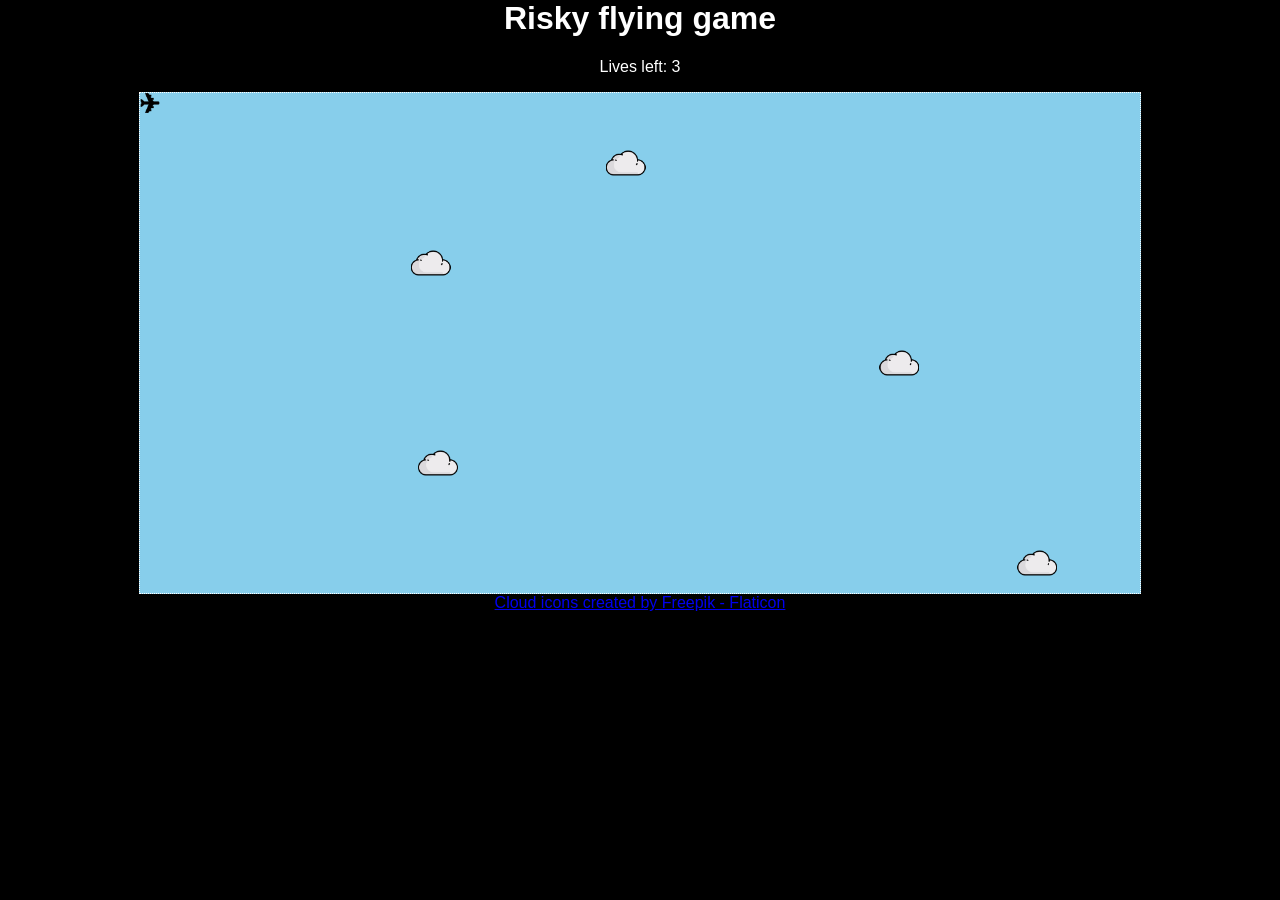
==== index.html @ ce312d9e "moved constructors into script.js because ctx couldn't be accessed outside script, due to load order" ====
<html>
<head>
    <title>Risky flying game</title>
    <link rel="stylesheet" href="frontend/style.css">
</head>

<body>

    <h1>Risky flying game</h1>
    <p id = "obstacle_counter"></p> 
    <canvas id = "game_canvas"></canvas>

    <!-- constructors need to be loaded in before being used in script.js -->
    <!-- <script src="frontend/constructors/Box.js"></script>   
    <script src="frontend/constructors/Cloud.js"></script> -->
    <script src="frontend/script.js" ></script>
    <footer>
        <a href="https://www.flaticon.com/free-icons/cloud" title="cloud icons">Cloud icons created by Freepik - Flaticon</a>
    </footer>
</body>
---- frontend/style.css ----
body {
    background-color: black;
    color: white;
    font-family: sans-serif;
    text-align: center;

    /* make game fit the screen */
    margin: 0;
    padding: 0;
}

#game_canvas {
    /* width: 1000px;
    height: 500px; */
    border: 1px dotted;
    background-color: skyblue;
}
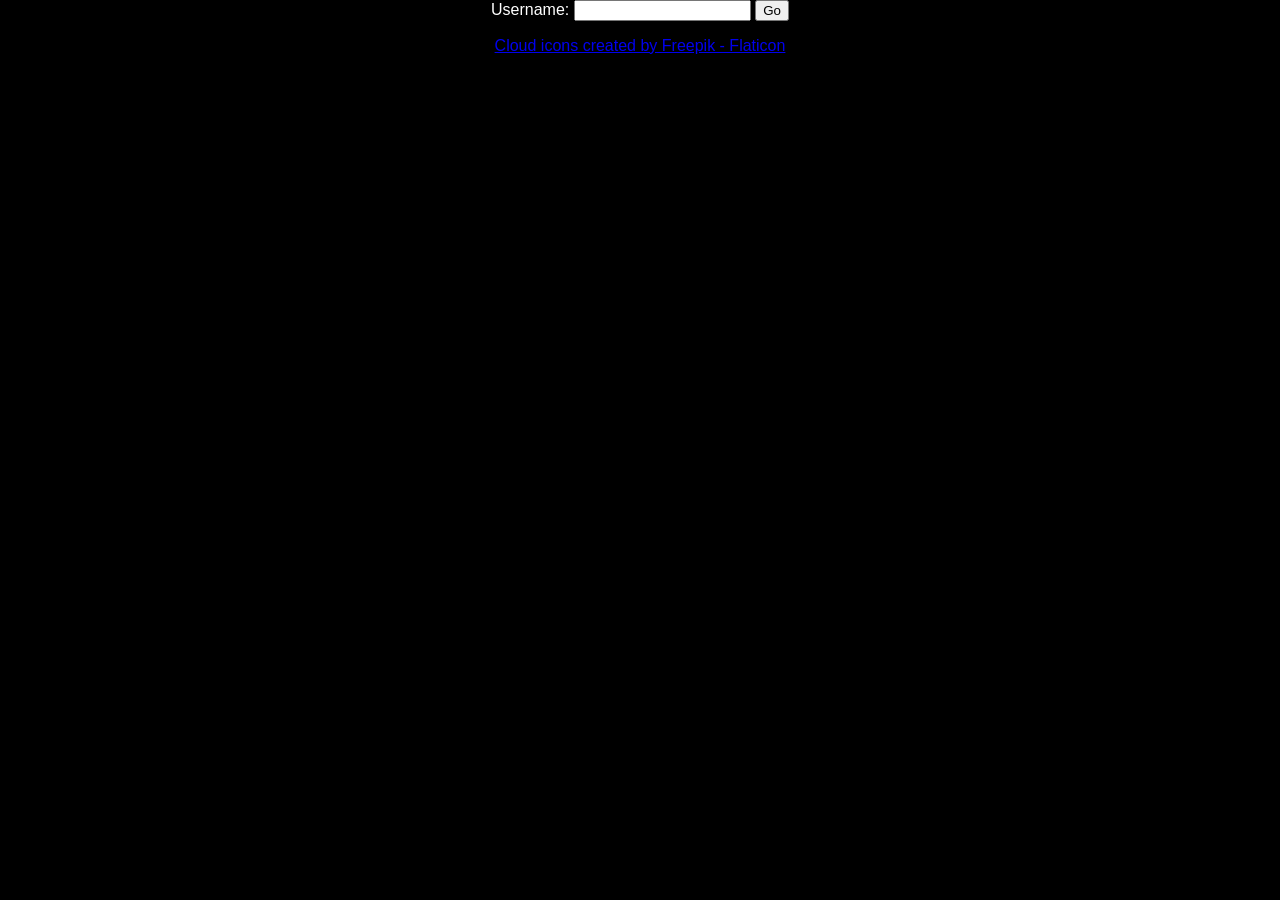
==== commit 8e0779bd: "added basic usename form" ====
--- a/index.html
+++ b/index.html
@@ -5,16 +5,19 @@
 </head>
 
 <body>
-
-    <h1>Risky flying game</h1>
-    <p id = "obstacle_counter"></p> 
+    <form id = "user-form">
+        <label for="player-username">Username:</label>
+        <input type="text" id="username" name="username" default='user name'>
+        <button type = "button" id = "startButton">Go</button>
+    </form> 
+    <div id = "title">
+        <h1 >Risky flying game</h1>
+        <h2 id = "obstacle_counter"></h2> 
+    </div>
     <canvas id = "game_canvas"></canvas>
-
-    <!-- constructors need to be loaded in before being used in script.js -->
-    <!-- <script src="frontend/constructors/Box.js"></script>   
-    <script src="frontend/constructors/Cloud.js"></script> -->
-    <script src="frontend/script.js" ></script>
     <footer>
         <a href="https://www.flaticon.com/free-icons/cloud" title="cloud icons">Cloud icons created by Freepik - Flaticon</a>
     </footer>
+    <script src="frontend/script.js" ></script>
 </body>
+</html>
--- a/frontend/style.css
+++ b/frontend/style.css
@@ -2,7 +2,9 @@
     background-color: black;
     color: white;
     font-family: sans-serif;
-    text-align: center;
+    display: flex;
+    flex-direction: column;
+    align-items: center;
 
     /* make game fit the screen */
     margin: 0;
@@ -14,4 +16,16 @@
     height: 500px; */
     border: 1px dotted;
     background-color: skyblue;
+    display: none;
+}
+
+#title {
+    position: absolute;
+    text-align: center;
+    line-height: 1;
+    display: none;
+}
+
+#user-form {
+    justify-content: center;
 }
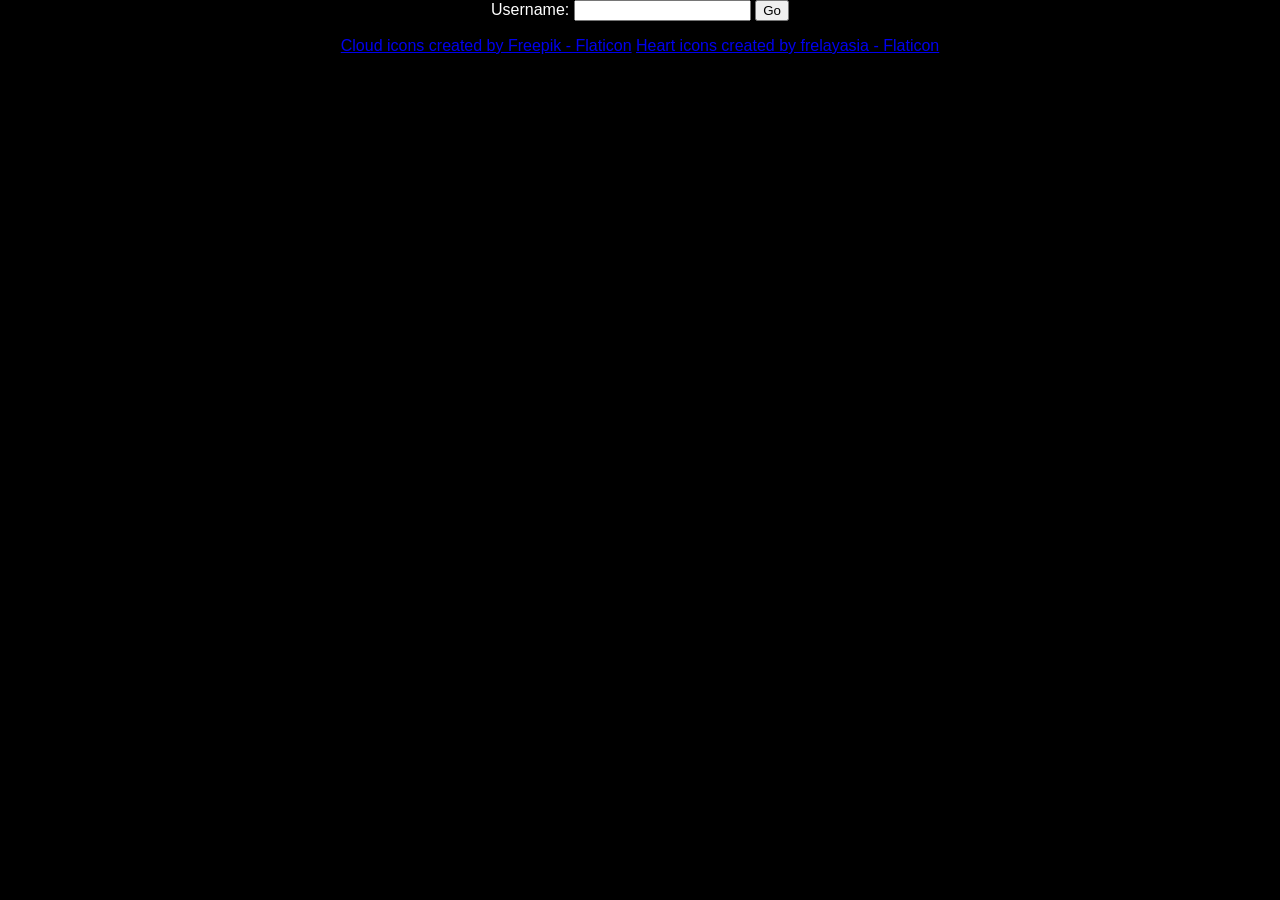
==== commit 3b60cb66: "wrote function to draw hearts (lives) left for the player in each iteration of the game loop" ====
--- a/index.html
+++ b/index.html
@@ -11,12 +11,12 @@
         <button type = "button" id = "startButton">Go</button>
     </form> 
     <div id = "title">
-        <h1 >Risky flying game</h1>
         <h2 id = "obstacle_counter"></h2> 
     </div>
     <canvas id = "game_canvas"></canvas>
     <footer>
         <a href="https://www.flaticon.com/free-icons/cloud" title="cloud icons">Cloud icons created by Freepik - Flaticon</a>
+        <a href="https://www.flaticon.com/free-icons/heart" title="heart icons">Heart icons created by frelayasia - Flaticon</a>
     </footer>
     <script src="frontend/script.js" ></script>
 </body>
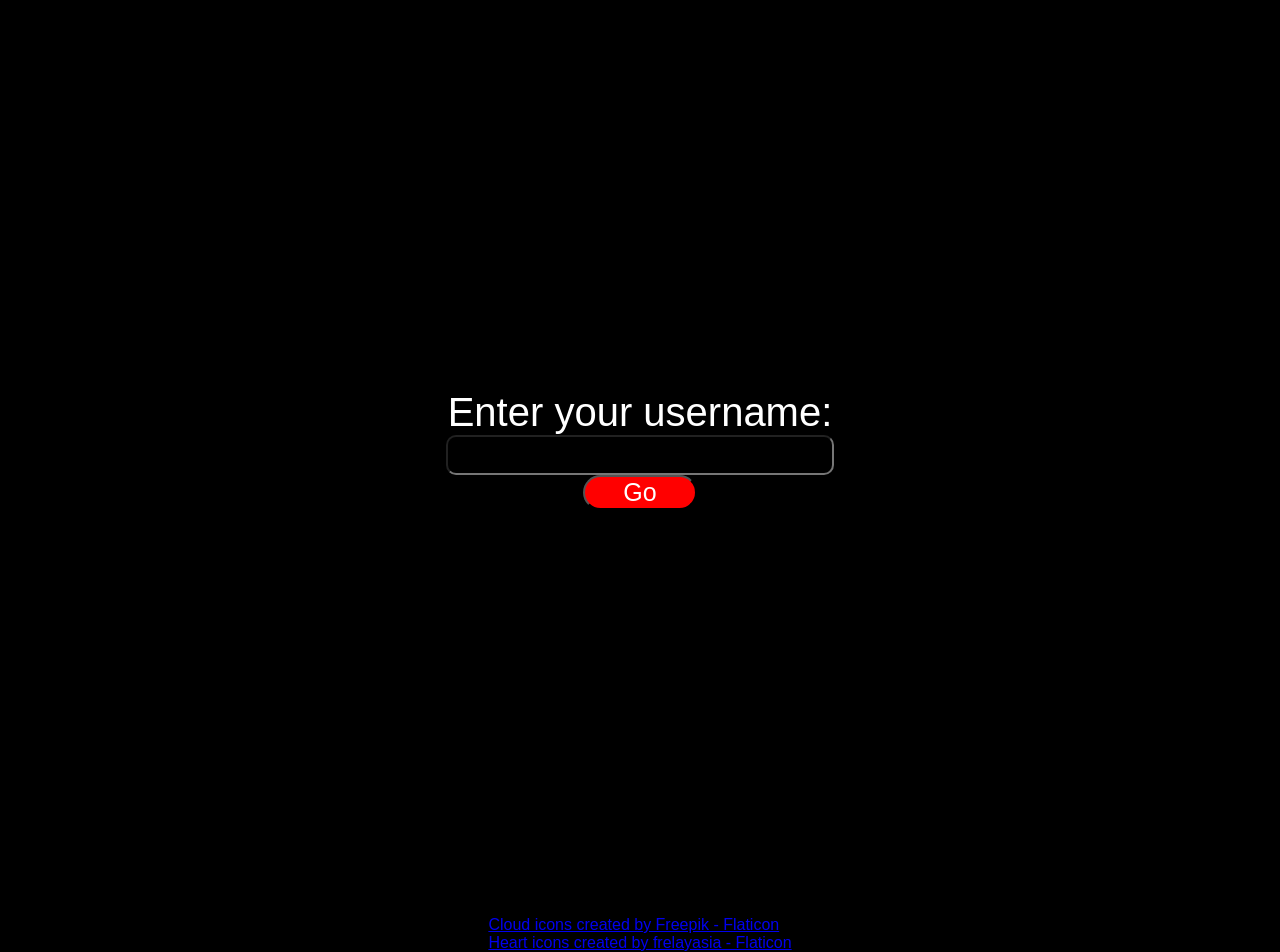
==== commit 94903fb7: "styled username input form" ====
--- a/index.html
+++ b/index.html
@@ -5,14 +5,11 @@
 </head>
 
 <body>
-    <form id = "user-form">
-        <label for="player-username">Username:</label>
-        <input type="text" id="username" name="username" default='user name'>
-        <button type = "button" id = "startButton">Go</button>
+    <form id = "username_form">
+        <label for="player-username" id = "userform_label">Enter your username:</label>
+        <input type="text" id="userform_input" name="username" default='user name'>
+        <button type = "button" id = "userform_button">Go</button>
     </form> 
-    <div id = "title">
-        <h2 id = "obstacle_counter"></h2> 
-    </div>
     <canvas id = "game_canvas"></canvas>
     <footer>
         <a href="https://www.flaticon.com/free-icons/cloud" title="cloud icons">Cloud icons created by Freepik - Flaticon</a>
--- a/frontend/style.css
+++ b/frontend/style.css
@@ -12,8 +12,6 @@
 }
 
 #game_canvas {
-    /* width: 1000px;
-    height: 500px; */
     border: 1px dotted;
     background-color: skyblue;
     display: none;
@@ -26,6 +24,48 @@
     display: none;
 }
 
-#user-form {
+#username_form {
+    display: flex;
+    flex-direction: column;
     justify-content: center;
+    align-items: center;
+    height: 100vh; /* Full viewport height */
+    text-align: center; /* Aligns text inside the form */
+
+    display: flex;
+    flex-direction: column;
+    gap: 5%;
+}
+
+#userform_label {
+    font-size: 40px;
+}
+
+#userform_input {
+    background-color: black;
+    color: white;
+    font-size: 30px;
+    width: 100%;
+    border-radius: 10px;
+}
+
+#userform_input:focus {
+    outline: 2px solid #FFFFFF; /* Changes the focus border to orange */
+    outline-offset: 2px;
+}
+
+#userform_button {
+    font-size: 25px;
+    background-color: red;
+    color: white;
+    border-radius: 25px;
+    width: auto;
+    height: auto;
+    padding-left: 10%;
+    padding-right: 10%;
+}
+
+footer {
+    display: flex;
+    flex-direction: column;
 }
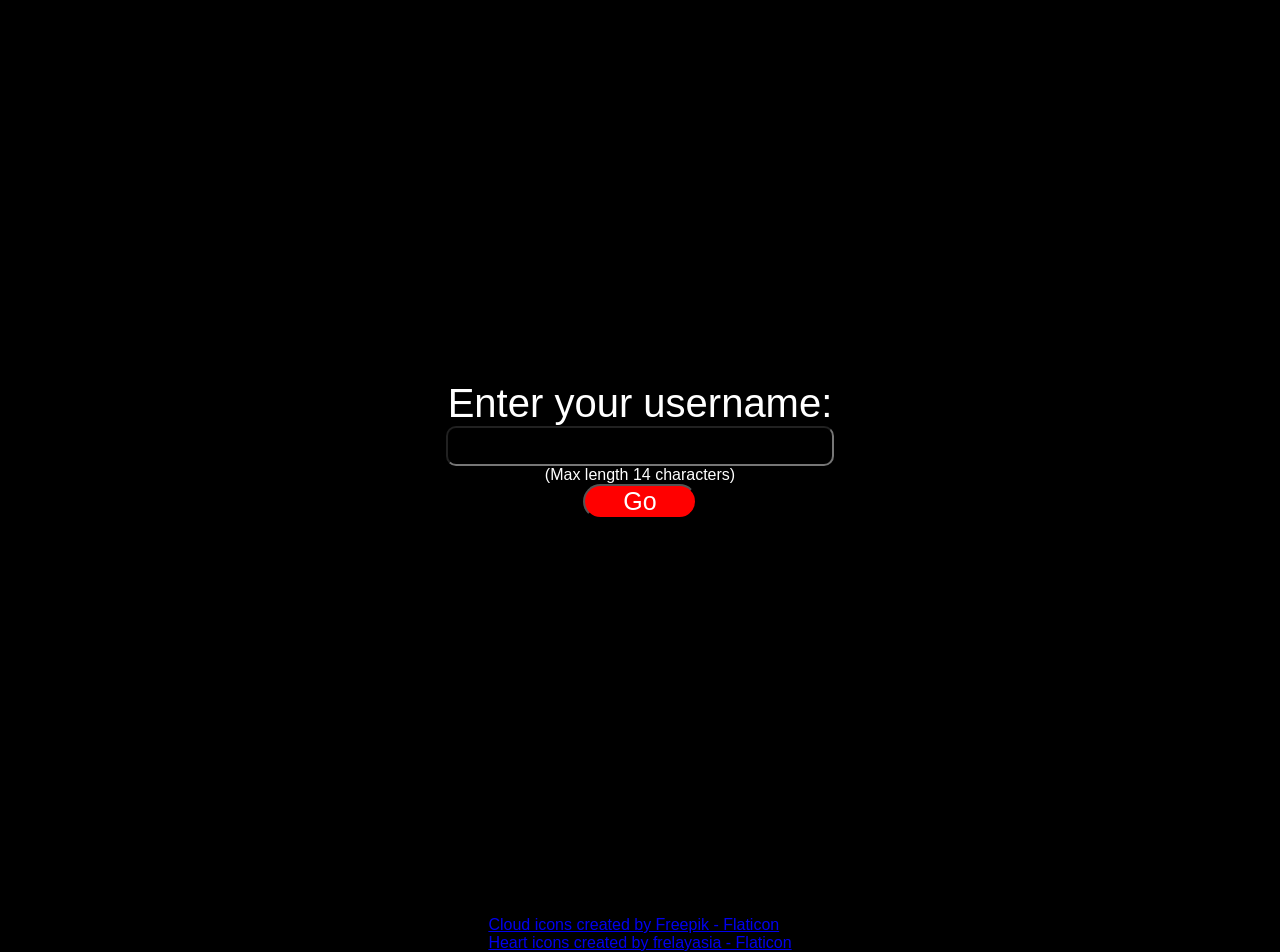
==== commit a35eb7e2: "checks if  username has required format" ====
--- a/index.html
+++ b/index.html
@@ -7,7 +7,8 @@
 <body>
     <form id = "username_form">
         <label for="player-username" id = "userform_label">Enter your username:</label>
-        <input type="text" id="userform_input" name="username" default='user name'>
+        <input type="text" id="userform_input" name="username" default='example: user'>
+        <label for="player-username" >(Max length 14 characters)</label>
         <button type = "button" id = "userform_button">Go</button>
     </form> 
     <canvas id = "game_canvas"></canvas>
--- a/frontend/style.css
+++ b/frontend/style.css
@@ -47,6 +47,7 @@
     font-size: 30px;
     width: 100%;
     border-radius: 10px;
+    text-align: center;
 }
 
 #userform_input:focus {
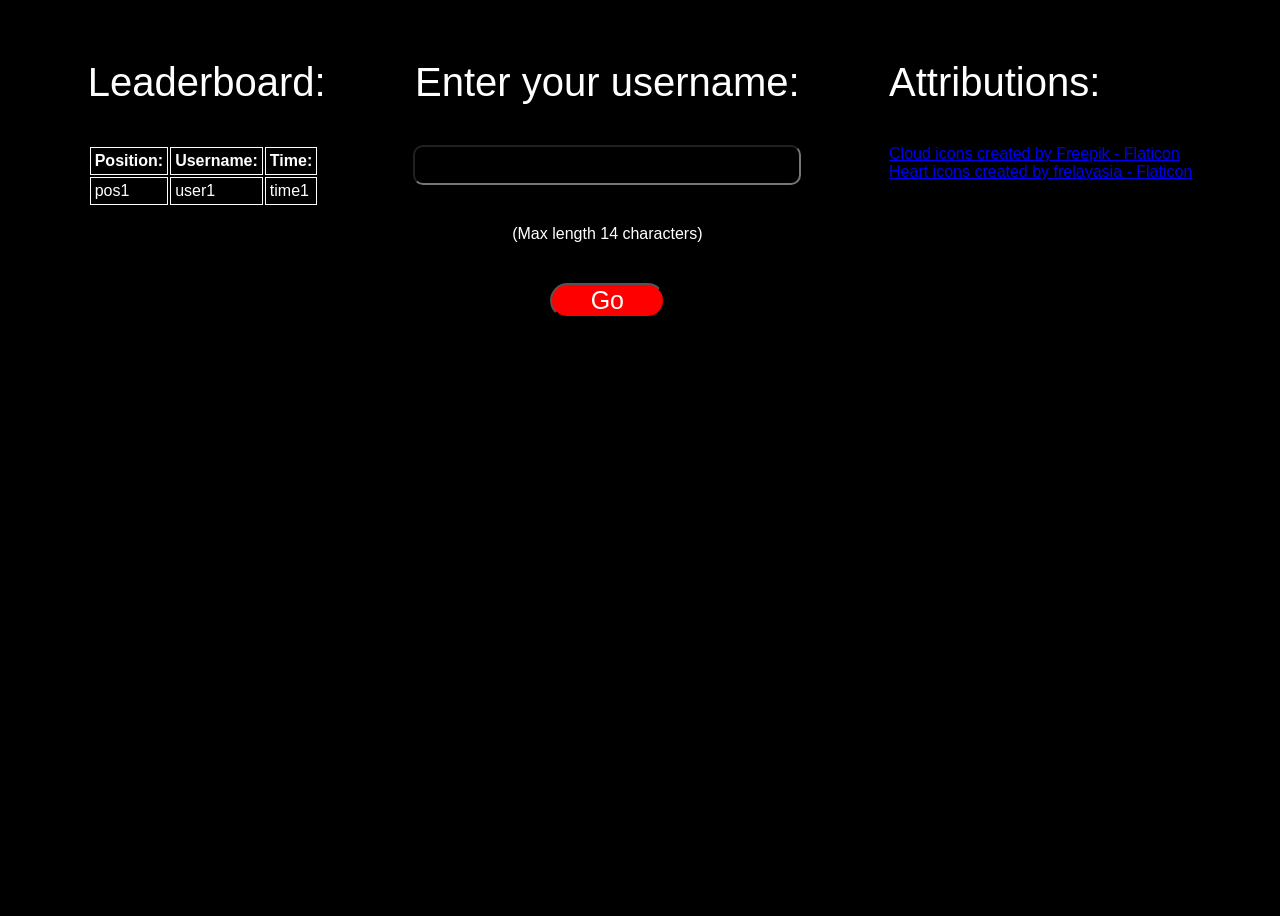
==== commit 8505ef6a: "Added leaderboard table and added more styling to the menu page" ====
--- a/index.html
+++ b/index.html
@@ -5,17 +5,47 @@
 </head>
 
 <body>
-    <form id = "username_form">
-        <label for="player-username" id = "userform_label">Enter your username:</label>
-        <input type="text" id="userform_input" name="username" default='example: user'>
-        <label for="player-username" >(Max length 14 characters)</label>
-        <button type = "button" id = "userform_button">Go</button>
+    <canvas id = "gameCanvas"></canvas>
+
+
+    <div id='leaderboardContainer'>
+        <div id = "leaderboardTitle">Leaderboard:</div>
+        <table id = "leaderboard">
+            <thead>
+                <tr>
+                    <th>Position:</th>
+                    <th>Username:</th>
+                    <th>Time:</th>
+                </tr>
+            </thead>
+            <tbody>
+                <tr>
+                    <td>pos1</td>
+                    <td>user1</td>
+                    <td>time1</td>
+                </tr>
+            </tbody>
+        </table>
+    </div>
+
+
+
+    <form id = "userForm">
+        <label for="playerUsername" id = "userFormLabel">Enter your username:</label>
+        <input type="text" id="userFormInput" name="username" >
+        <label for="playerUsername" >(Max length 14 characters)</label>
+        <button type = "button" id = "userFormButton">Go</button>
     </form> 
-    <canvas id = "game_canvas"></canvas>
+
+
+
     <footer>
+        <div id = 'footerTitle'>Attributions:</div>
         <a href="https://www.flaticon.com/free-icons/cloud" title="cloud icons">Cloud icons created by Freepik - Flaticon</a>
         <a href="https://www.flaticon.com/free-icons/heart" title="heart icons">Heart icons created by frelayasia - Flaticon</a>
     </footer>
-    <script src="frontend/script.js" ></script>
+
+
+    <script type = "module" src="frontend/game.js" ></script>
 </body>
 </html>
--- a/frontend/style.css
+++ b/frontend/style.css
@@ -1,72 +1,85 @@
+/* * {
+    border: 1px solid red;
+} */
 body {
     background-color: black;
     color: white;
     font-family: sans-serif;
     display: flex;
-    flex-direction: column;
-    align-items: center;
+    flex-direction: row;
+    justify-content: space-evenly;
+    align-items: normal;
 
     /* make game fit the screen */
     margin: 0;
     padding: 0;
 }
 
-#game_canvas {
+footer, #userForm {
+    display: flex;
+    flex-direction: column;
+}
+
+#gameCanvas, #title {
+    display: none;
+}
+
+#gameCanvas {
     border: 1px dotted;
     background-color: skyblue;
-    display: none;
 }
 
 #title {
     position: absolute;
     text-align: center;
     line-height: 1;
-    display: none;
 }
 
-#username_form {
-    display: flex;
-    flex-direction: column;
-    justify-content: center;
+#userForm {
     align-items: center;
     height: 100vh; /* Full viewport height */
     text-align: center; /* Aligns text inside the form */
 
     display: flex;
     flex-direction: column;
-    gap: 5%;
 }
 
-#userform_label {
+#userFormLabel, #leaderboardTitle, #footerTitle {
     font-size: 40px;
+    padding-top: 60px;
+    padding-bottom: 40px;
 }
 
-#userform_input {
+#userFormInput {
     background-color: black;
     color: white;
     font-size: 30px;
     width: 100%;
     border-radius: 10px;
     text-align: center;
+    margin-bottom: 40px;
 }
 
-#userform_input:focus {
+#userFormInput:focus {
     outline: 2px solid #FFFFFF; /* Changes the focus border to orange */
     outline-offset: 2px;
 }
 
-#userform_button {
+#userFormButton {
+    color: white;
     font-size: 25px;
     background-color: red;
-    color: white;
     border-radius: 25px;
     width: auto;
     height: auto;
     padding-left: 10%;
     padding-right: 10%;
+    margin-top: 40px;
 }
 
-footer {
-    display: flex;
-    flex-direction: column;
-}+th, td {
+    border: 1px solid white; /* Adds a 1px solid black border to each cell */
+    padding: 4px; /* Adds some padding for better readability */
+    text-align: left; /* Aligns the text to the left (optional) */
+}
+
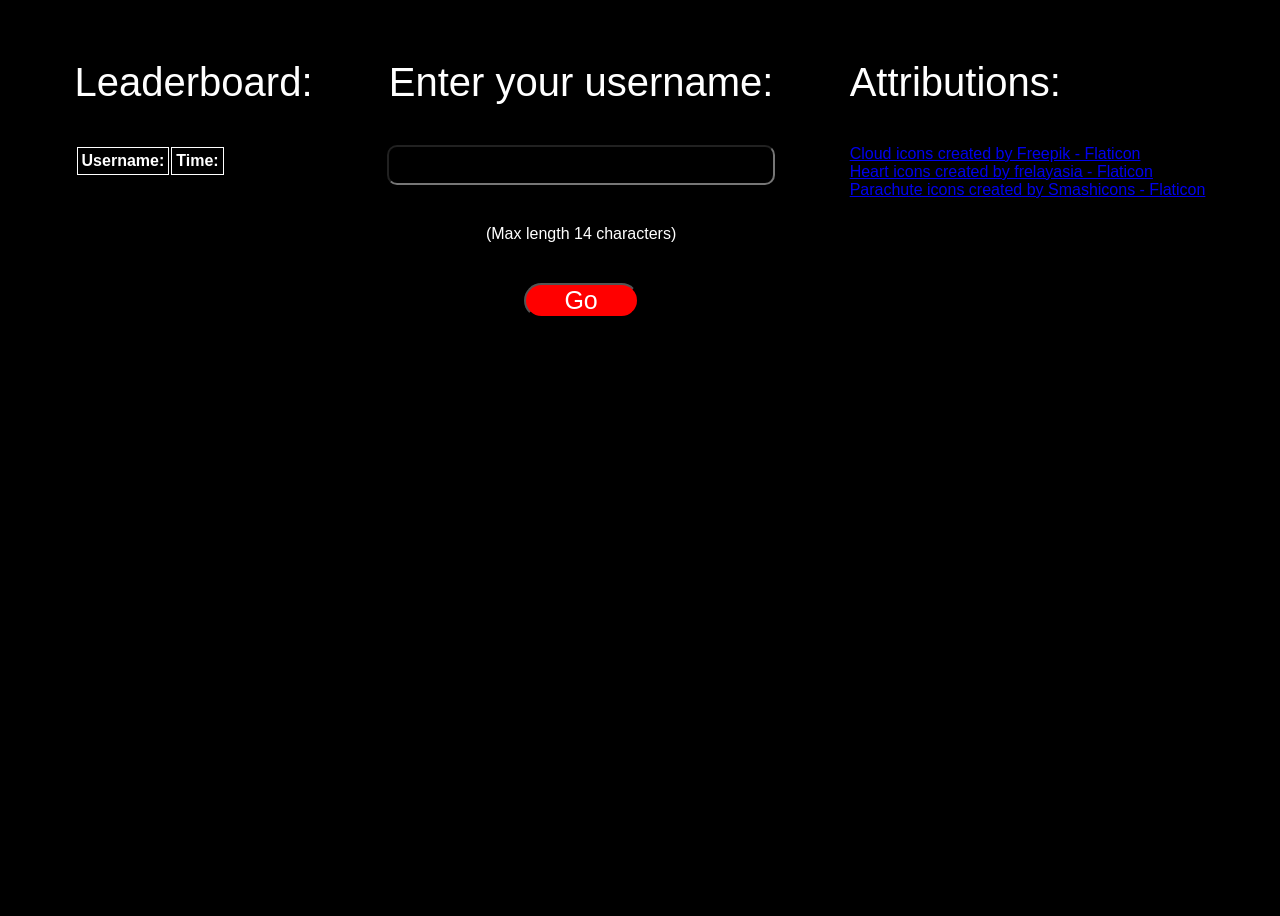
==== commit a5a489b3: "non persistent function for leaderboard is now being called seperate to server call function, migrat" ====
--- a/index.html
+++ b/index.html
@@ -13,17 +13,12 @@
         <table id = "leaderboard">
             <thead>
                 <tr>
-                    <th>Position:</th>
                     <th>Username:</th>
                     <th>Time:</th>
                 </tr>
             </thead>
             <tbody>
-                <tr>
-                    <td>pos1</td>
-                    <td>user1</td>
-                    <td>time1</td>
-                </tr>
+                <!-- new entries will be added here  -->
             </tbody>
         </table>
     </div>
@@ -43,6 +38,7 @@
         <div id = 'footerTitle'>Attributions:</div>
         <a href="https://www.flaticon.com/free-icons/cloud" title="cloud icons">Cloud icons created by Freepik - Flaticon</a>
         <a href="https://www.flaticon.com/free-icons/heart" title="heart icons">Heart icons created by frelayasia - Flaticon</a>
+        <a href="https://www.flaticon.com/free-icons/parachute" title="parachute icons">Parachute icons created by Smashicons - Flaticon</a>
     </footer>
 
 
